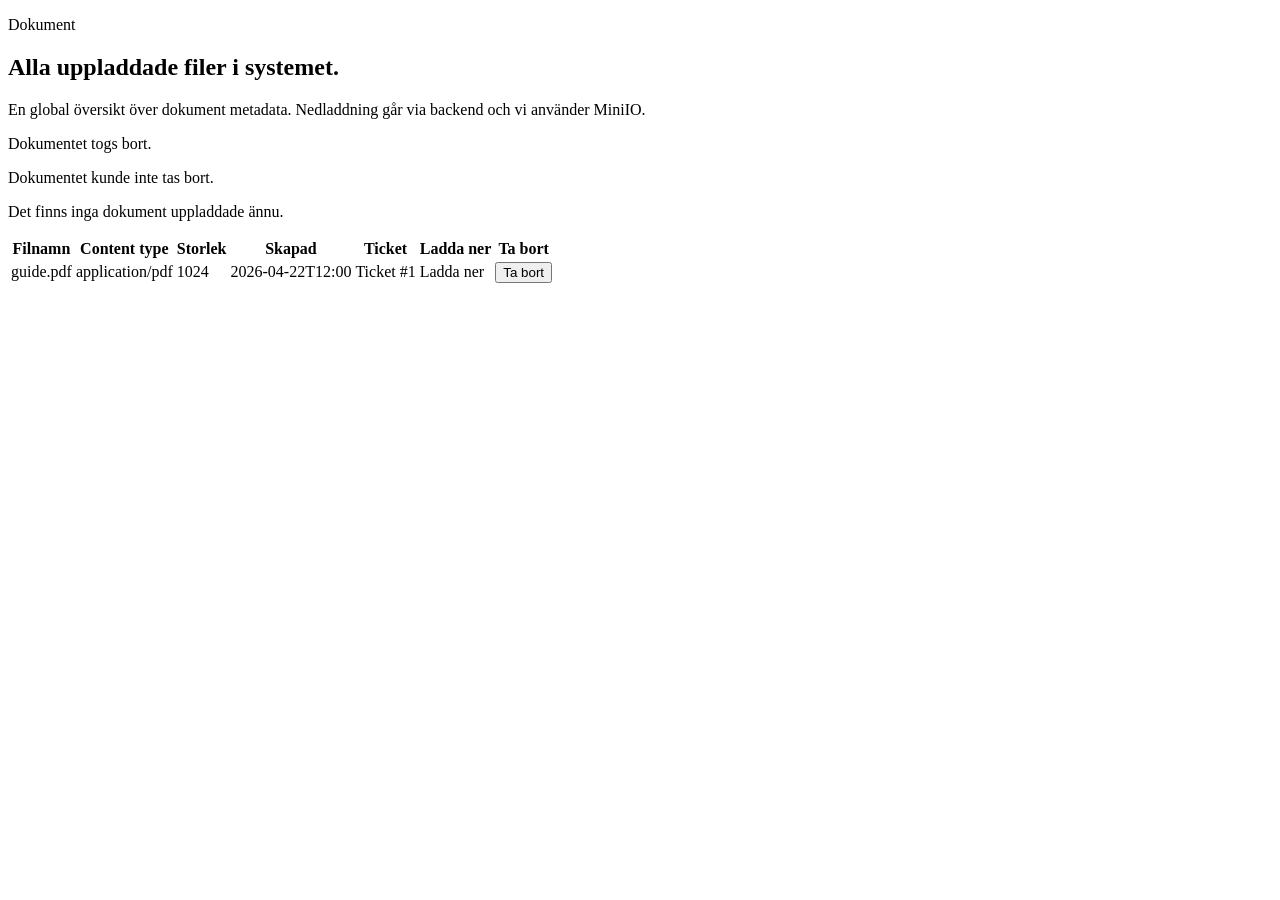
==== src/main/resources/templates/documents/list.html @ 4084cb4f "feat: implement document upload and management functionality with UI enhancements" ====
<!DOCTYPE html>
<html lang="sv" xmlns:th="http://www.thymeleaf.org">
<head>
    <meta charset="UTF-8">
    <meta name="viewport" content="width=device-width, initial-scale=1.0">
    <title>Dokument</title>
    <link rel="stylesheet" th:href="@{/css/app.css}">
</head>
<body>
    <header th:replace="~{fragments/layout :: siteHeader}"></header>

    <main>
        <section class="hero">
            <p class="eyebrow">Dokument</p>
            <h2>Alla uppladdade filer i systemet.</h2>
            <p class="lead">
                En global översikt över dokument metadata. Nedladdning går via backend
                och vi använder MiniIO.
            </p>
        </section>

        <!--/*@thymesVar id="documentSuccess" type=""*/-->
        <p class="feedback success" th:if="${documentSuccess}" th:text="${documentSuccess}">Dokumentet togs bort.</p>
        <!--/*@thymesVar id="documentError" type=""*/-->
        <p class="feedback error" th:if="${documentError}" th:text="${documentError}">Dokumentet kunde inte tas bort.</p>

        <p class="empty-state" th:if="${#lists.isEmpty(documents)}">Det finns inga dokument uppladdade ännu.</p>

        <div class="table-wrap" th:if="${!#lists.isEmpty(documents)}">
            <table>
                <thead>
                    <tr>
                        <th>Filnamn</th>
                        <th>Content type</th>
                        <th>Storlek</th>
                        <th>Skapad</th>
                        <th>Ticket</th>
                        <th>Ladda ner</th>
                        <th>Ta bort</th>
                    </tr>
                </thead>
                <tbody>
                    <tr th:each="document : ${documents}">
                        <td th:text="${document.fileName()}">guide.pdf</td>
                        <td th:text="${document.contentType()}">application/pdf</td>
                        <td th:text="${document.fileSize()}">1024</td>
                        <td th:text="${#temporals.format(document.createdAt(), 'yyyy-MM-dd HH:mm')}">2026-04-22T12:00</td>
                        <td>
                            <a th:href="@{/tickets/{id}(id=${document.ticketId()})}"
                               th:text="'Ticket #' + ${document.ticketId()}">
                                Ticket #1
                            </a>
                        </td>
                        <td>
                            <a th:href="@{/api/documents/{id}/download(id=${document.id()})}">Ladda ner</a>
                        </td>
                        <td>
                            <form th:action="@{/documents/{id}/delete(id=${document.id()})}" method="post">
                                <button type="submit">Ta bort</button>
                            </form>
                        </td>
                    </tr>
                </tbody>
            </table>
        </div>
    </main>
</body>
</html>
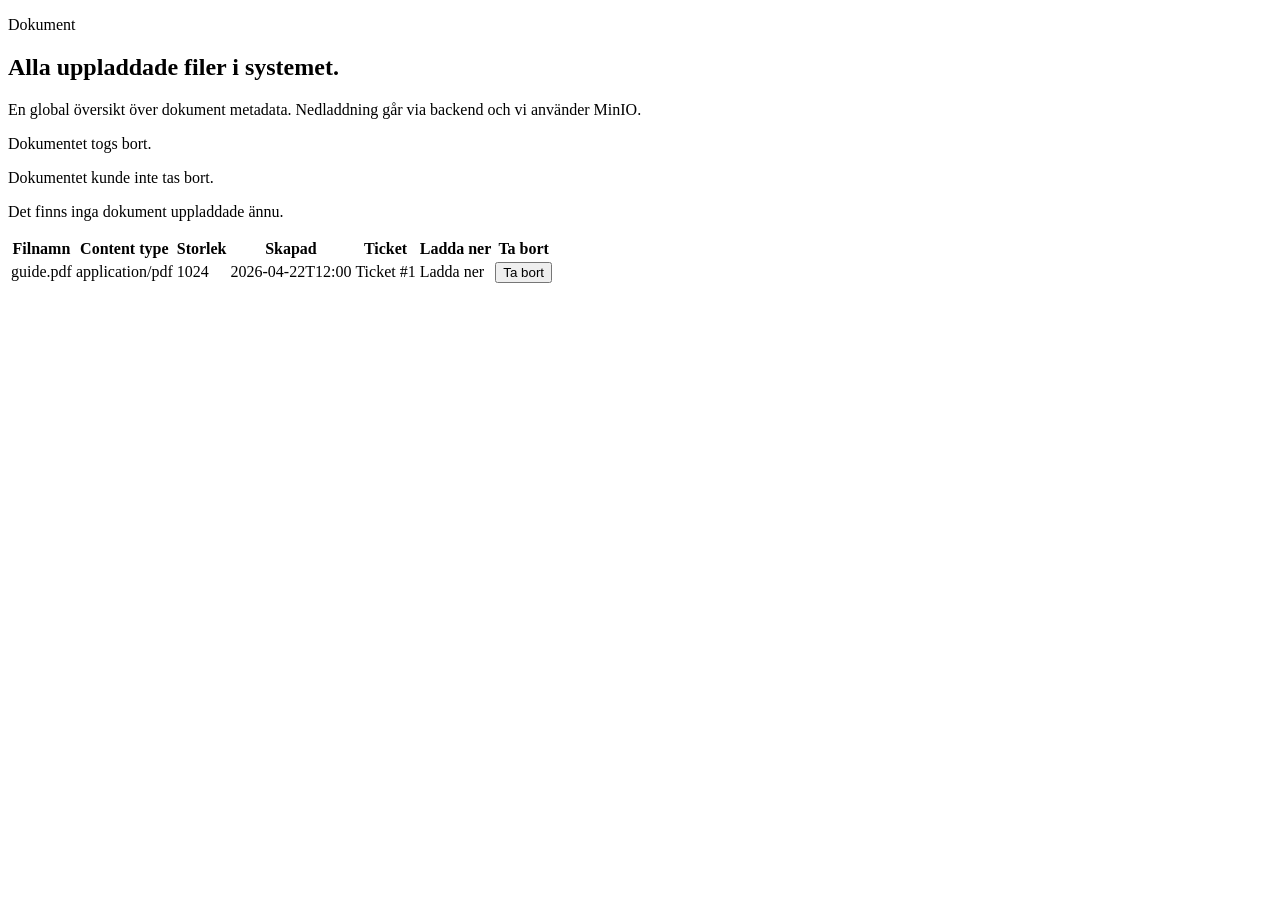
==== commit e423be70: "feat: implement document upload and management functionality with UI enhancements" ====
--- a/src/main/resources/templates/documents/list.html
+++ b/src/main/resources/templates/documents/list.html
@@ -15,7 +15,7 @@
             <h2>Alla uppladdade filer i systemet.</h2>
             <p class="lead">
                 En global översikt över dokument metadata. Nedladdning går via backend
-                och vi använder MiniIO.
+                och vi använder MinIO.
             </p>
         </section>
 
